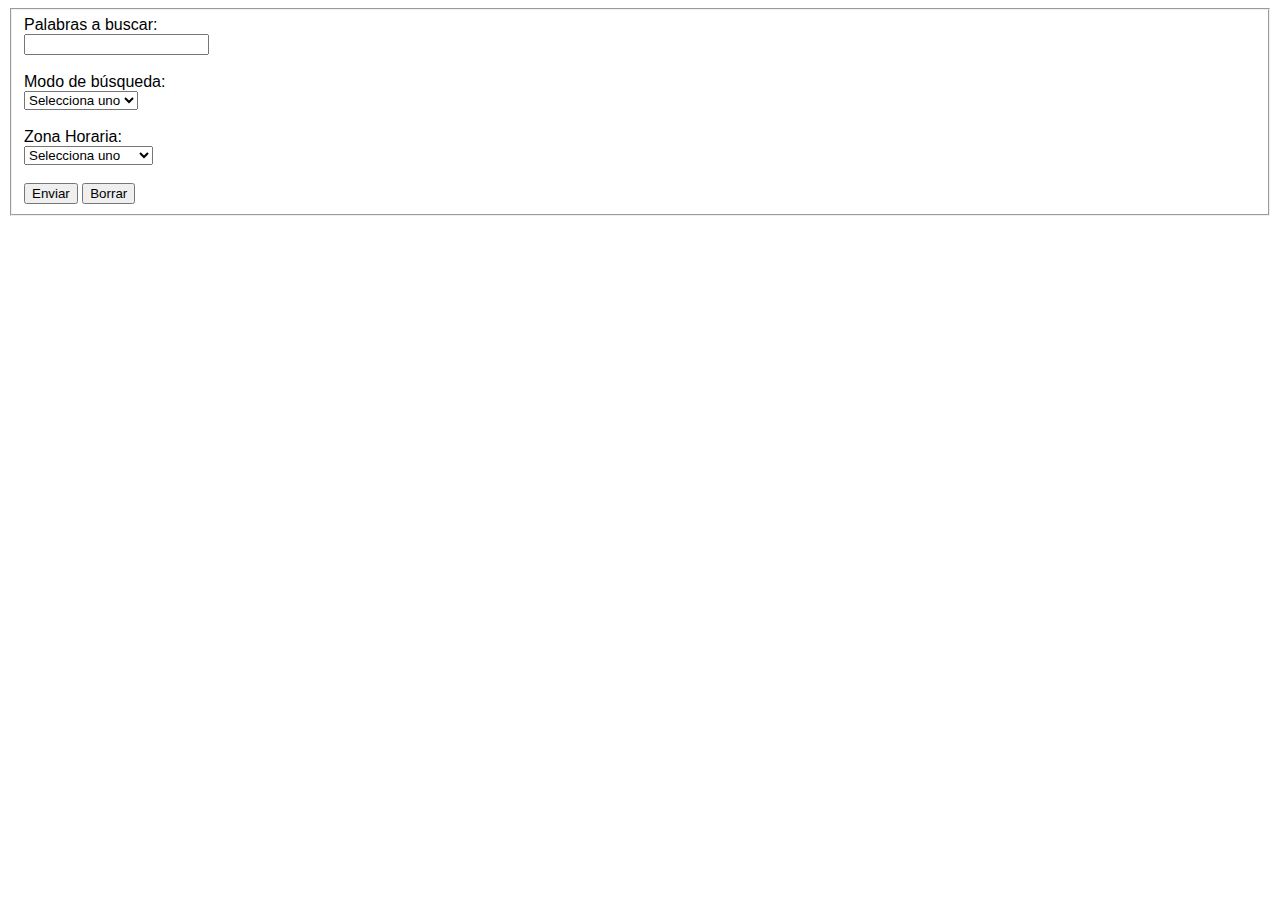
==== escriturademonos/danibutnotdani - avances/index.html @ 6a634ca8 "avances Dani" ====
<!DOCTYPE html>
<html>
<head>
  <title>Buscador de Documentos de Monos</title>
  <style>
    body {
      font-family: Arial, sans-serif;
    }
    .red {
      color: red;
    }
  </style>
  <meta charset="UTF-8">
</head>
<body>
<form action="search.php" method="post">
  <fieldset>
    <label for="search">Palabras a buscar:</label><br>
    <input type="text" id="search" name="search" required><br><br>
    <label for="mode">Modo de búsqueda:</label><br>
    <select id="mode" name="mode" required>
      <option value="">Selecciona uno</option>
      <option value="normal">Normal</option>
      <option value="palabras">Palabras</option>
      <option value="desorden">Desorden</option>
    </select><br><br>
    <label for="timezone">Zona Horaria:</label><br>
    <select id="timezone" name="timezone" required>
      <option value="">Selecciona uno</option>
      <option value="America/Mexico_City">Ciudad de México</option>
      <option value="America/New_York">Nueva York</option>
      <option value="Europe/Madrid">Madrid</option>
    </select><br><br>
    <input type="submit" value="Enviar">
    <input type="reset" value="Borrar">
  </fieldset>

</form>
</body>
</html>
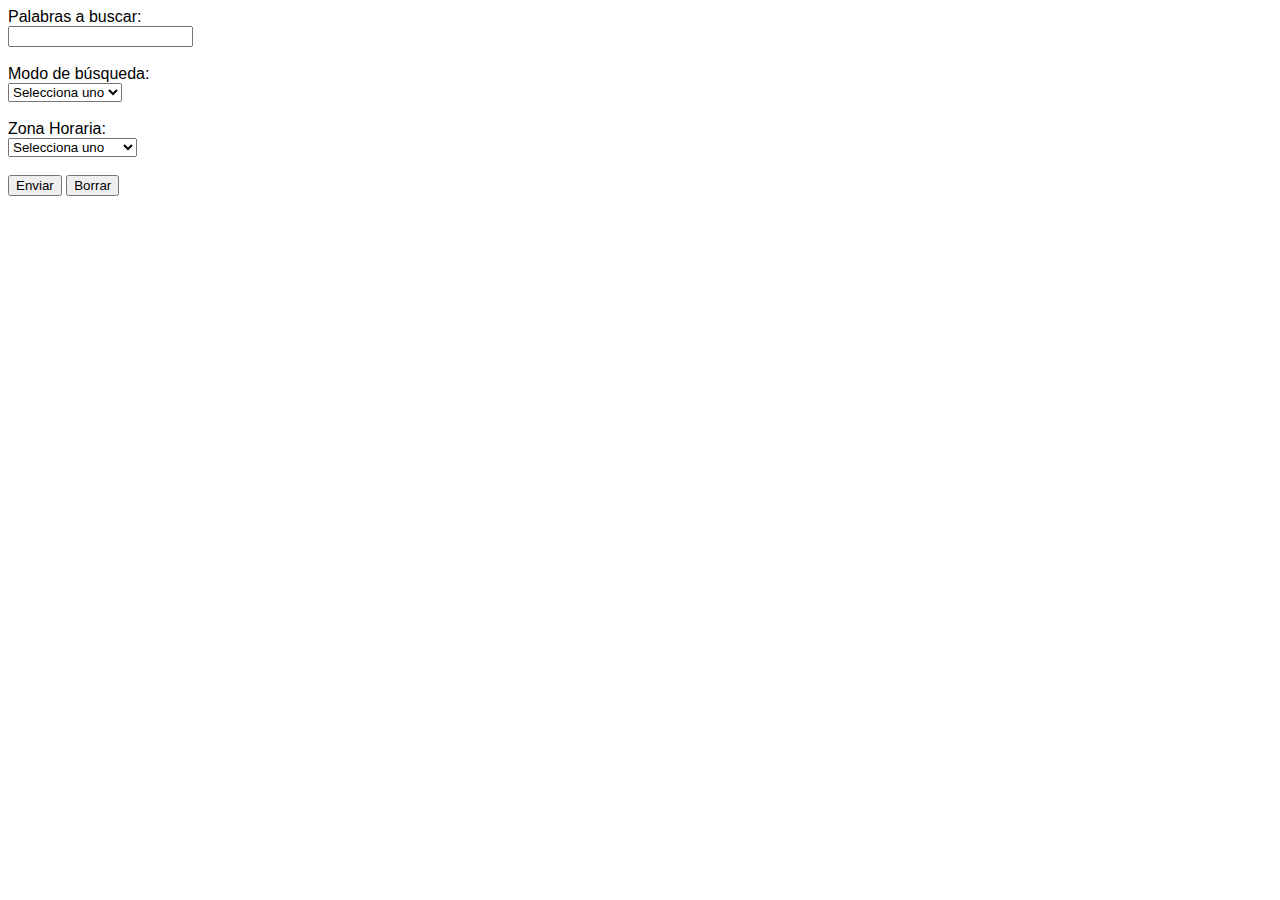
==== commit b9a5d84b: "Palabras resaltadas" ====
--- a/escriturademonos/danibutnotdani - avances/index.html
+++ b/escriturademonos/danibutnotdani - avances/index.html
@@ -1,6 +1,7 @@
 <!DOCTYPE html>
 <html>
 <head>
+  <meta charset="UTF-8">
   <title>Buscador de Documentos de Monos</title>
   <style>
     body {
@@ -10,31 +11,27 @@
       color: red;
     }
   </style>
-  <meta charset="UTF-8">
 </head>
 <body>
 <form action="search.php" method="post">
-  <fieldset>
-    <label for="search">Palabras a buscar:</label><br>
-    <input type="text" id="search" name="search" required><br><br>
-    <label for="mode">Modo de búsqueda:</label><br>
-    <select id="mode" name="mode" required>
-      <option value="">Selecciona uno</option>
-      <option value="normal">Normal</option>
-      <option value="palabras">Palabras</option>
-      <option value="desorden">Desorden</option>
-    </select><br><br>
-    <label for="timezone">Zona Horaria:</label><br>
-    <select id="timezone" name="timezone" required>
-      <option value="">Selecciona uno</option>
-      <option value="America/Mexico_City">Ciudad de México</option>
-      <option value="America/New_York">Nueva York</option>
-      <option value="Europe/Madrid">Madrid</option>
-    </select><br><br>
-    <input type="submit" value="Enviar">
-    <input type="reset" value="Borrar">
-  </fieldset>
-
+  <label for="busqueda">Palabras a buscar:</label><br>
+  <input type="text" id="busqueda" name="busqueda" required><br><br>
+  <label for="modo">Modo de búsqueda:</label><br>
+  <select id="modo" name="modo" required>
+    <option value="">Selecciona uno</option>
+    <option value="normal">Normal</option>
+    <option value="palabras">Palabras</option>
+    <option value="desorden">Desorden</option>
+  </select><br><br>
+  <label for="zona_horaria">Zona Horaria:</label><br>
+  <select id="zona_horaria" name="zona_horaria" required>
+    <option value="">Selecciona uno</option>
+    <option value="America/Mexico_City">Ciudad de México</option>
+    <option value="America/New_York">Nueva York</option>
+    <option value="Europe/Madrid">Madrid</option>
+  </select><br><br>
+  <input type="submit" value="Enviar">
+  <input type="reset" value="Borrar">
 </form>
 </body>
 </html>
